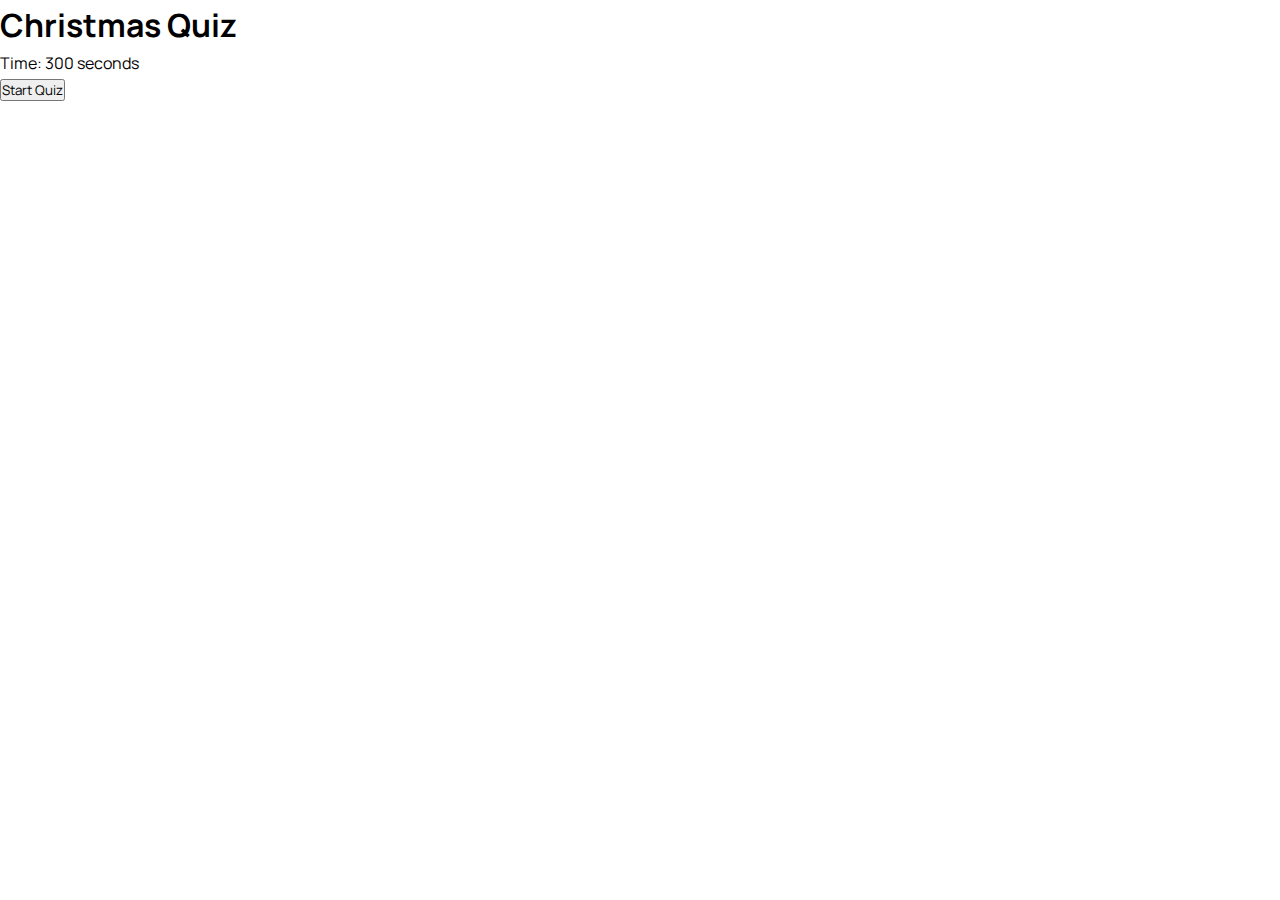
==== quizz.html @ cce1a276 "Create quizz.html" ====
<!DOCTYPE html>
<html lang="en">
<head>
    <meta charset="UTF-8">
    <meta name="viewport" content="width=device-width, initial-scale=1.0">
    <title>Quiz Game</title>
    <link rel="stylesheet" href="style.css">
</head>
<body>
    <div id="quiz-container">
        <h1>Christmas Quiz</h1>
        <div id="timer">Time: <span id="time">300</span> seconds</div>
        <div id="question-container"></div>
        <div id="result"></div>
        <button id="start-btn">Start Quiz</button>
    </div>
    <script src="game.js"></script>
</body>
</html>
---- style.css ----
@import url('https://fonts.googleapis.com/css2?family=Manrope:wght@200;300;400;500;600;700;800&family=Rammetto+One&display=swap');

:root{
    --smallFont: 'Manrope', sans-serif;
    --largeFont: 'Rammetto One', cursive;
}
*{
    padding: 0;
    margin: 0;
    box-sizing: border-box;
    font-family: var(--smallFont);
}
body{
    line-height: 1.6;
}
.container{
    min-height: 100vh;
    display: flex;
    flex-direction: column;
    align-items: center;
    justify-content: center;
    text-align: center;
    position: relative;
    padding: 0 1.2rem;
}
.container::after{
    content: "";
    position: absolute;
    top: 0;
    left: 0;
    width: 100%;
    height: 100%;
    background:rgba(0, 0, 0, 0.3);
}
#bg-video{
    position: absolute;
    z-index: -1;
    width: 100%;
    height: 100%;
    object-fit: cover;
}
.content{
    z-index: 1;
    color: #fff;
    margin: 3rem 0;
}
.content h1{
    font-size: 2rem;
    text-transform: uppercase;
    font-family: var(--largeFont);
    letter-spacing: 6px;
    word-spacing: 5px;
    position: relative;
    padding-bottom: 0.8rem;
}
.content h1::after{
    position: absolute;
    content: "";
    bottom: 0;
    left: 50%;
    transform: translateX(-50%);
    height: 1px;
    border-radius: 5px;
    width: 60%;
    background: #ffbf00;
}
.content h2{
    font-size: 1.15rem;
    font-weight: 400;
    text-transform: uppercase;
    letter-spacing: 7px;
    padding-top: 1.2rem;
}
.time-show{
    margin: 3.5rem 0;
    display: flex;
    flex-direction: column;
    align-items: center;
}
.time-show div{
    background: #fff;
    margin: 0.5rem;
    width: 150px;
    height: 140px;
    color: #000;
    display: flex;
    flex-direction: column;
    align-items: center;
    justify-content: center;
}
.time-show div span{
    display: block;
    font-size: 3rem;
    font-weight: 400;
    opacity: 0.9;
}
.time-show div p{
    color: #B11809;
    text-transform: uppercase;
    font-size: 1.2rem;
    letter-spacing: 2px;
    font-weight: 600;
}
.container blockquote{
    font-size: 1.2rem;
    font-weight: 400;
    text-transform: uppercase;
    letter-spacing: 2px;
}
.container blockquote span{
    font-size: 0.6rem;
    display: inline-block;
}



@media screen and (min-width: 480px){
    .content h1{
        font-size: 3rem;
    }
    .time-show{
        flex-direction: row;
        flex-wrap: wrap;
    }
    .time-show div{
        flex: 0 0 calc(50% - 1rem);
        width: 190px;
        height: 180px;
    }
}


@media screen and (min-width: 768px){
    .content h1{
        font-size: 3.4rem;
    }
}

@media screen and (min-width: 992px){
    .container{
        padding: 0 3rem;
    }
    .time-show div{
        flex: 0 0 calc(25% - 1rem);
    }
}
.quiz-btn {
    background-color: #ffbf00;
    color: #000;
    border: none;
    padding: 10px 20px;
    font-size: 1.2rem;
    border-radius: 5px;
    cursor: pointer;
    margin-top: 20px;
    text-transform: uppercase;
    font-weight: bold;
}
.quiz-btn:hover {
    background-color: #f0ad00;
    color: white;
}
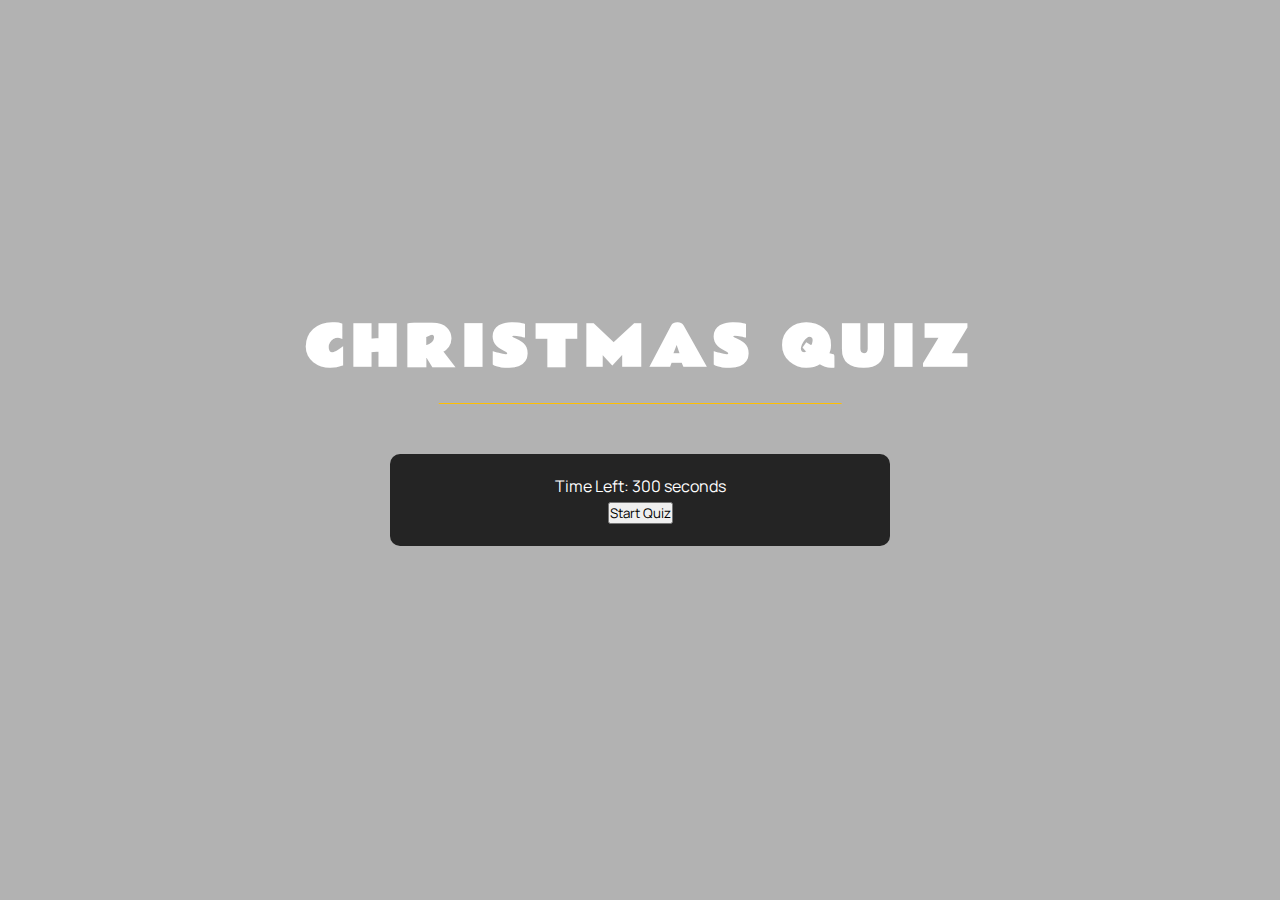
==== commit df68e608: "Update quizz.html" ====
--- a/quizz.html
+++ b/quizz.html
@@ -3,16 +3,25 @@
 <head>
     <meta charset="UTF-8">
     <meta name="viewport" content="width=device-width, initial-scale=1.0">
-    <title>Quiz Game</title>
+    <title>Christmas Quiz</title>
     <link rel="stylesheet" href="style.css">
 </head>
 <body>
-    <div id="quiz-container">
-        <h1>Christmas Quiz</h1>
-        <div id="timer">Time: <span id="time">300</span> seconds</div>
-        <div id="question-container"></div>
-        <div id="result"></div>
-        <button id="start-btn">Start Quiz</button>
+    <div class="container">
+        <!-- Video background -->
+        <video autoplay muted loop id="bg-video">
+            <source src="christmas-bg.mp4" type="video/mp4">
+        </video>
+        <!-- Quizz -->
+        <div class="content">
+            <h1>Christmas Quiz</h1>
+            <div id="quiz-container">
+                <div id="timer">Time Left: <span id="time">300</span> seconds</div>
+                <div id="question-container"></div>
+                <div id="result"></div>
+                <button id="start-btn">Start Quiz</button>
+            </div>
+        </div>
     </div>
     <script src="game.js"></script>
 </body>
--- a/style.css
+++ b/style.css
@@ -160,3 +160,12 @@
     background-color: #f0ad00;
     color: white;
 }
+#quiz-container {
+    background-color: rgba(0, 0, 0, 0.8);
+    padding: 20px;
+    border-radius: 10px;
+    width: 80%;
+    max-width: 500px;
+    margin: 50px auto;
+    text-align: center;
+}
